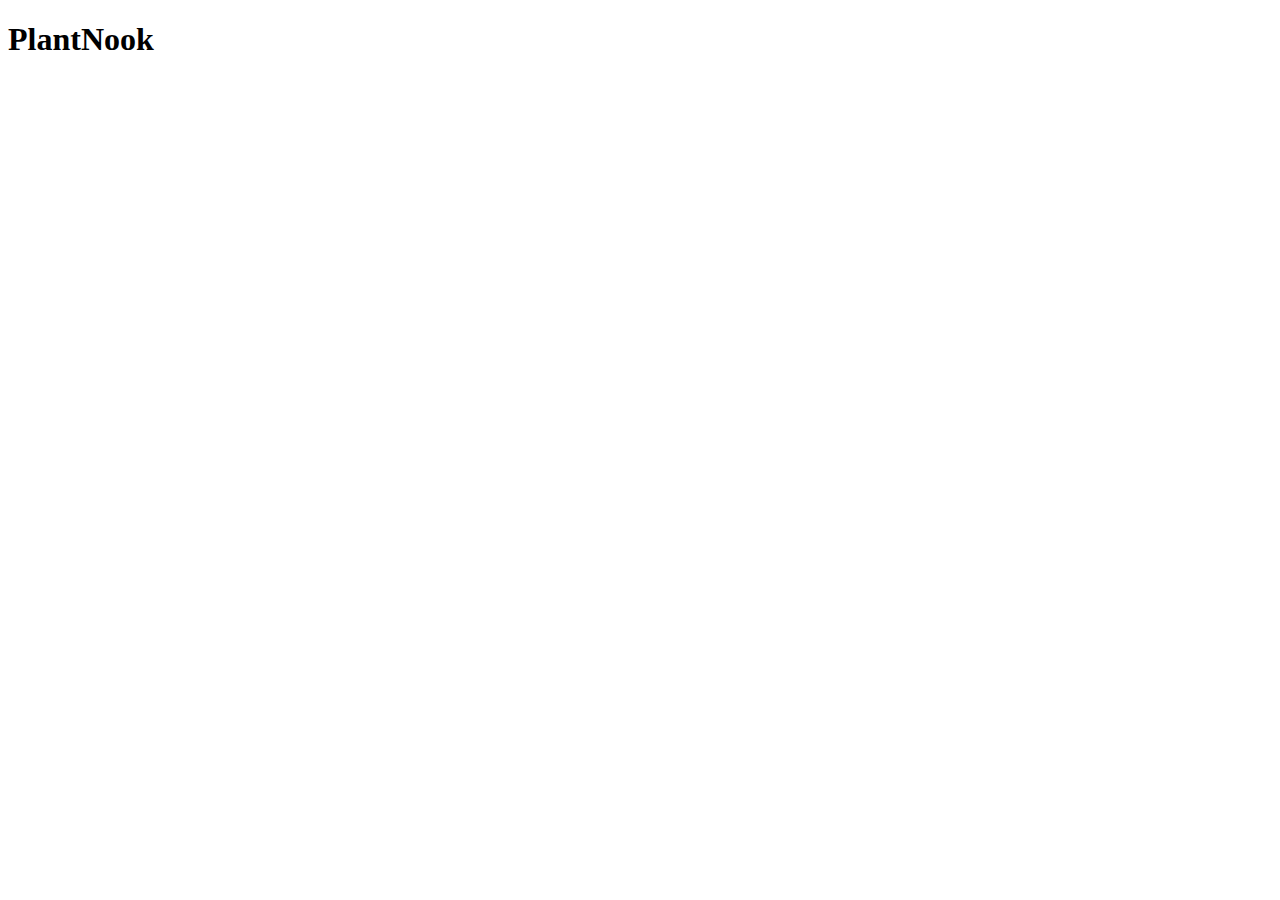
==== index.html @ 14eb39fb "Index creado" ====
<!DOCTYPE html>
<html lang="en">
<head>
    <meta charset="UTF-8">
    <meta name="viewport" content="width=device-width, initial-scale=1.0">
    <title>PlantNook</title>
</head>
<body>
    <h1>PlantNook</h1>
</body>
</html>
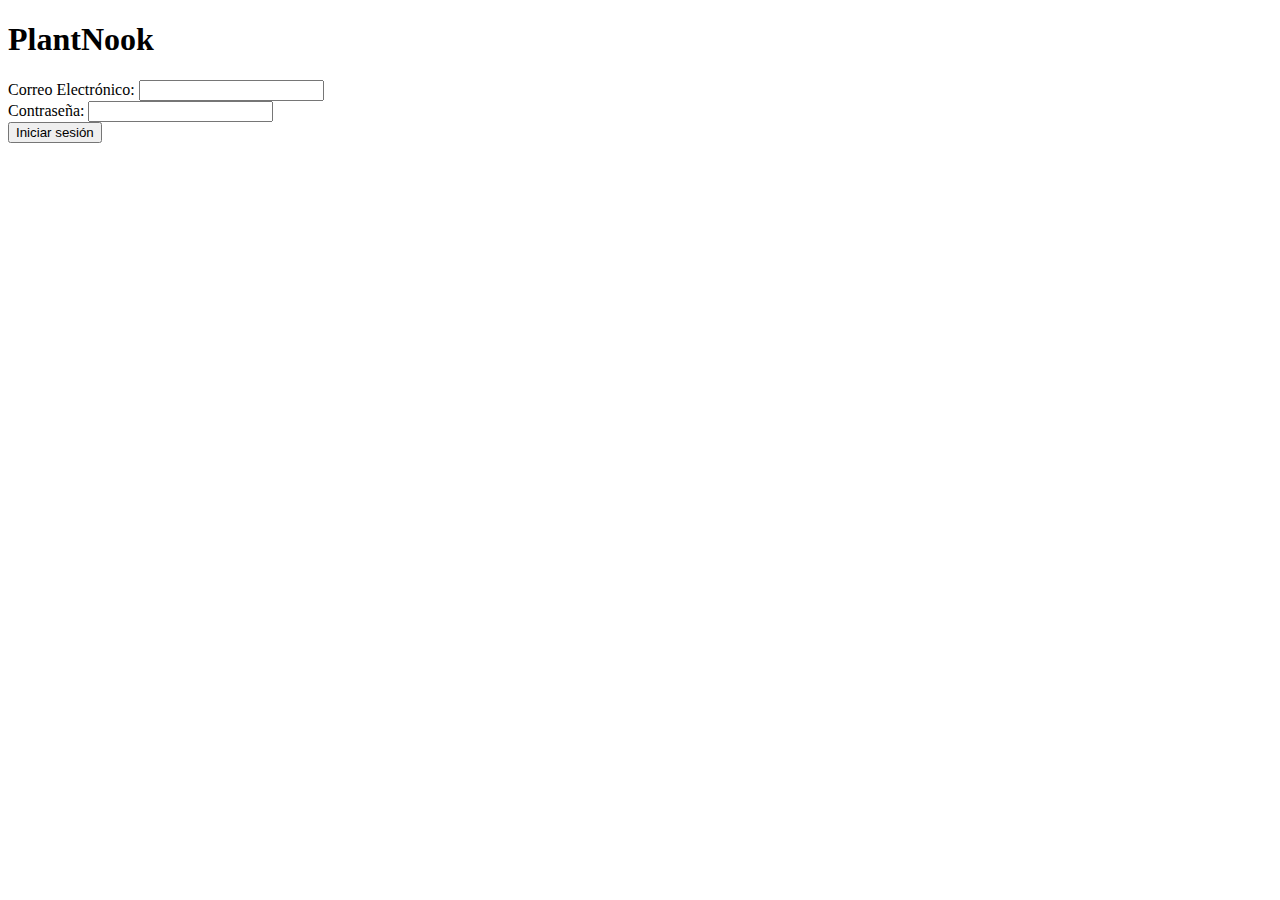
==== commit d4cd5604: "Formulario base" ====
--- a/index.html
+++ b/index.html
@@ -7,5 +7,16 @@
 </head>
 <body>
     <h1>PlantNook</h1>
+    <form action="#" method="POST">
+        <div class="form-group">
+            <label for="email">Correo Electrónico:</label>
+            <input type="email" id="email" name="email" required>
+        </div>
+        <div class="form-group">
+            <label for="password">Contraseña:</label>
+            <input type="password" id="password" name="password" required>
+        </div>
+        <button type="submit">Iniciar sesión</button>
+    </form>
 </body>
 </html>